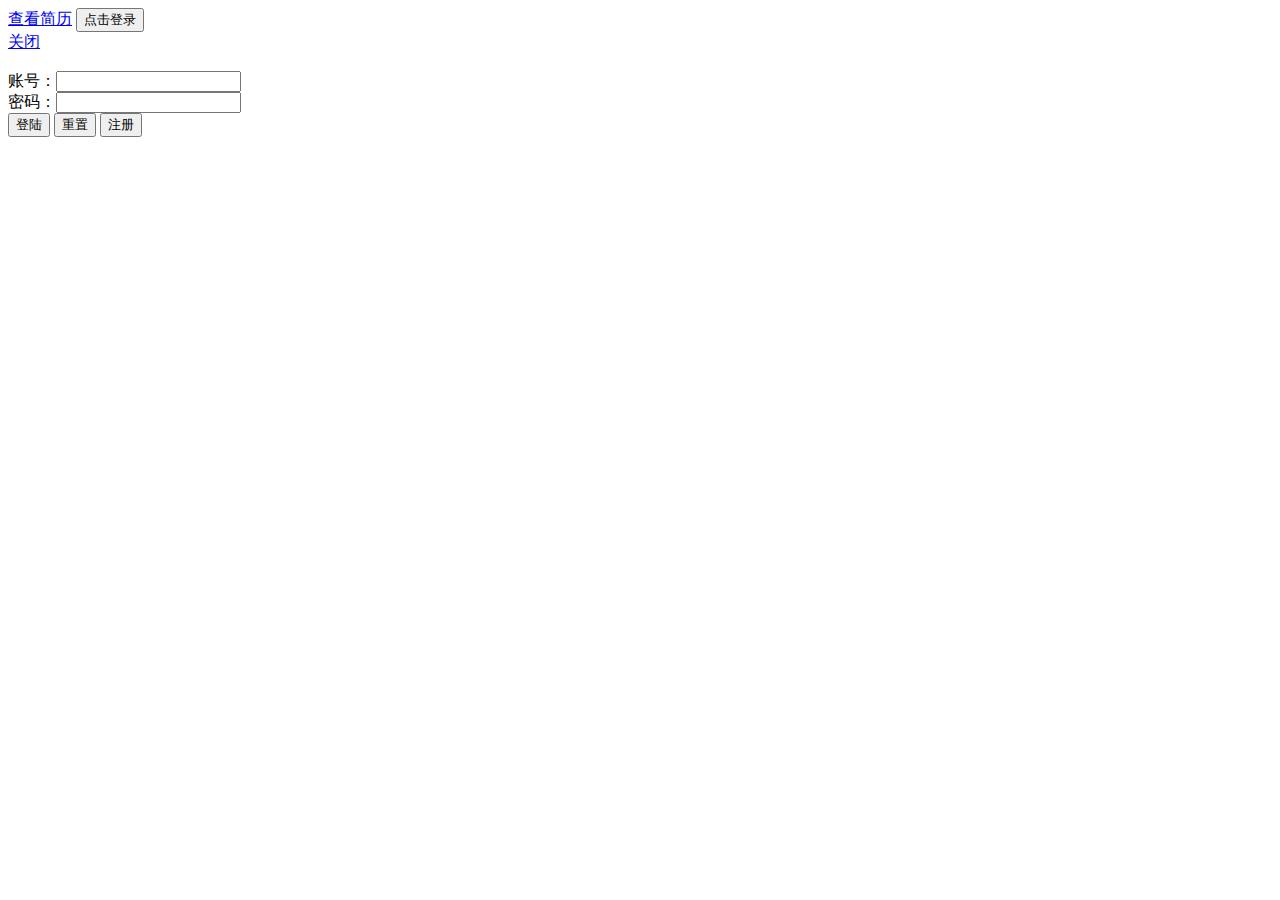
==== src/main/webapp/WEB-INF/html/index.html @ 39928185 "简历页面增加登录控制" ====
<!DOCTYPE html>
<!--STATUS OK-->
<html>
<head>
    <meta http-equiv="content-type" content="text/html;charset=utf-8">
    <meta http-equiv="X-UA-Compatible" content="IE=Edge">
	<meta content="always" name="referrer">
    <meta name="theme-color" content="#2932e1">
	<link rel="stylesheet" href="/ssm/static/css/index.css">
    <script src="/ssm/static/js/jquery-2.1.0.js"></script>
    <script src="/ssm/static/js/index.js"></script>
    <title>王金艺-首页</title>
<body>
<a href="/ssm/route/resume" target="_blank">查看简历</a>

<input id="login" type="button" name="popBox" value="点击登录"/>
<div id="popLayer"></div>
<div id="popBox">
    <div class="close">
        <a id="closeLogin" href="javascript:void(0)">关闭</a>
    </div>
    <br/>
    <div class="content">
        <form id="loginForm" onsubmit="return false" action="##" method="post">
            账号：<input type="text" name="account" /><br/>
            密码：<input type="password" name="pwd"/><br/>
            <input id="loginSubmit" type="submit" value="登陆"/>
            <input type="reset" value="重置"/>
            <button id="signUp" type="button">注册</button>
        </form>
    </div>
</div>

</body>
</html>
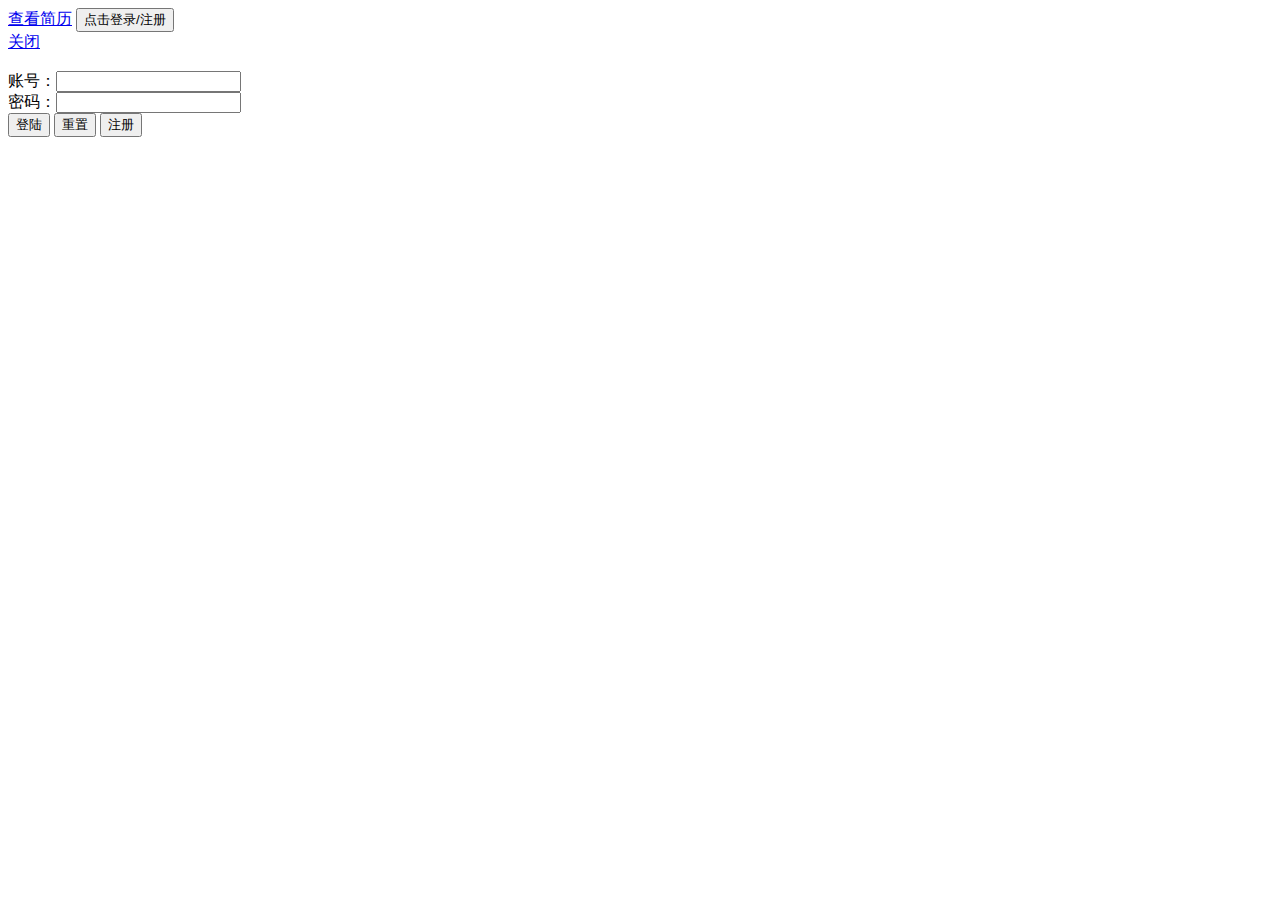
==== commit 904e9136: "注册功能开发" ====
--- a/src/main/webapp/WEB-INF/html/index.html
+++ b/src/main/webapp/WEB-INF/html/index.html
@@ -13,7 +13,7 @@
 <body>
 <a href="/ssm/route/resume" target="_blank">查看简历</a>
 
-<input id="login" type="button" name="popBox" value="点击登录"/>
+<input id="login" type="button" name="popBox" value="点击登录/注册"/>
 <div id="popLayer"></div>
 <div id="popBox">
     <div class="close">
